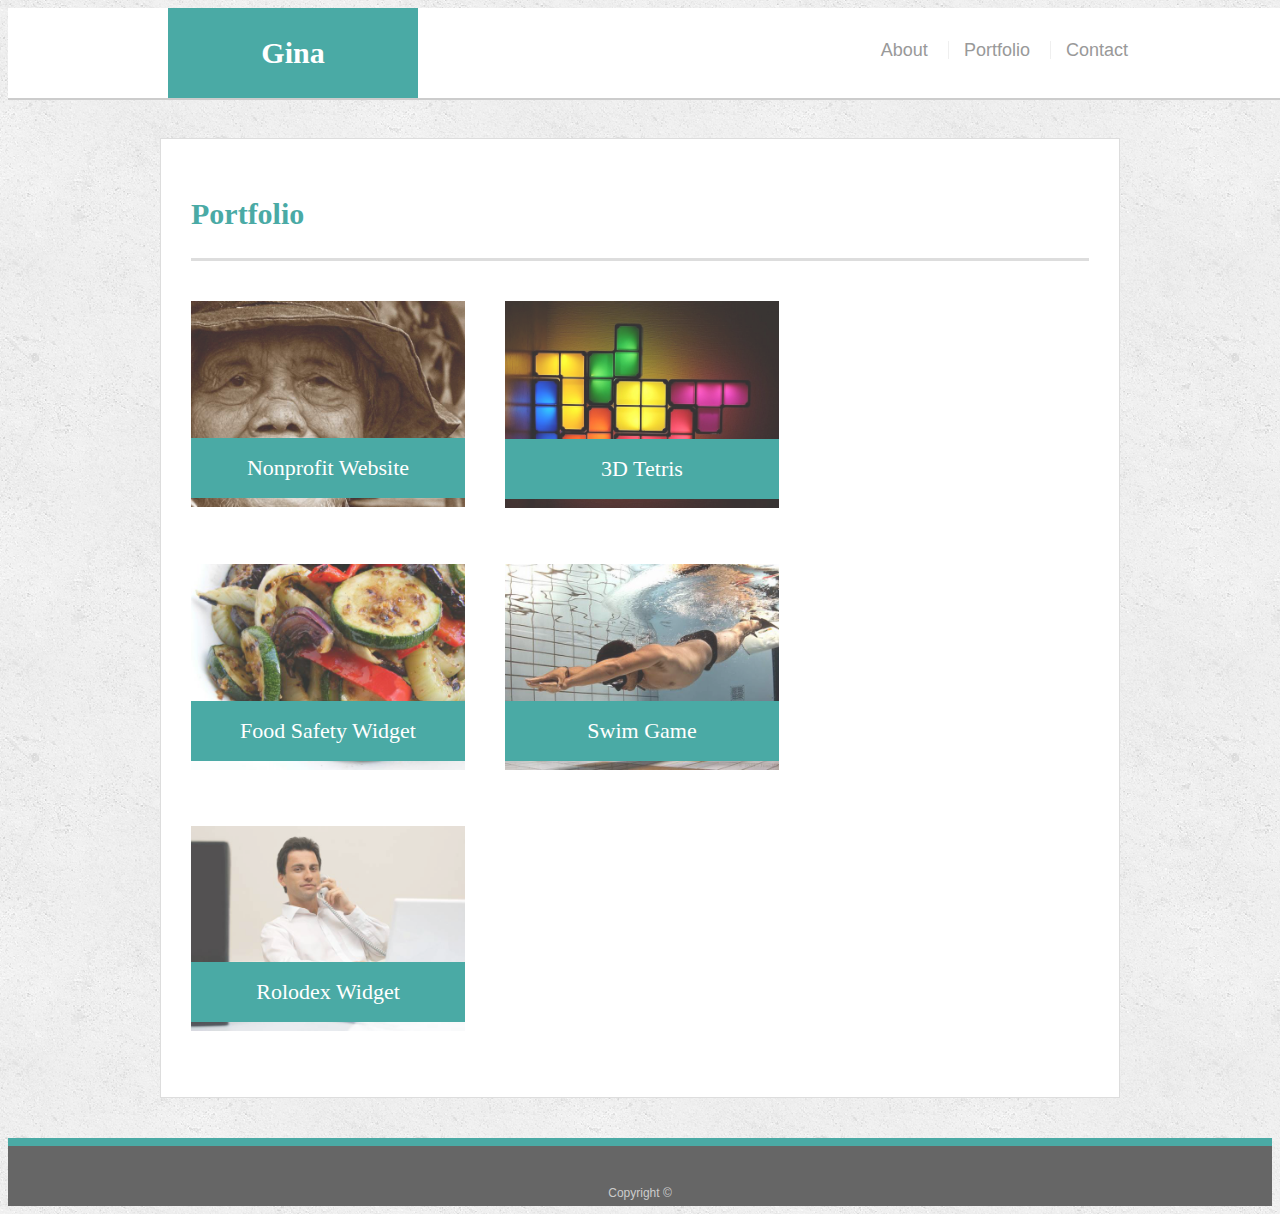
==== portfolio.html @ 1a83f05f "responsive portfolio hw upload" ====
<!doctype html>
<html lang="en-us">

<head>
  <meta charset="UTF-8">
  <title>Portfolio | Gina</title>
  <link rel="stylesheet" type="text/css" href="assets/css/style.css">
  <meta name="viewport" content="width=device-width, initial-scale=1.0">
</head>

<body>

  <header id="masthead">
    <div class="container">
      <a href="index.html" id="logo">Gina</a>
      <nav>
        <a href="index.html">About</a>
        <a href="portfolio.html">Portfolio</a>
        <a href="contact.html">Contact</a>
      </nav>
    </div>
  </header>

  <div id="main-container" class="container">
    <section class="main-section">
      <h1>Portfolio</h1>

      <div class="work">
        <img src="assets/images/nonprofit.jpeg" alt="Nonprofit Website">
        
        <h3>Nonprofit Website</h3>
      </div>
      <div class="work">
        <img src="assets/images/tetris.jpg" alt="3D Tetris">

        <h3>3D Tetris</h3>
      </div>
      <div class="work">
        <img src="assets/images/food.jpeg" alt="Food Safety Widget">

        <h3>Food Safety Widget</h3>
      </div>
      <div class="work">
        <img src="assets/images/swim.jpeg" alt="Swim Game">

        <h3>Swim Game</h3>
      </div>
      <div class="work">
        <img src="assets/images/rolodex.jpeg" alt="Rolodex Widget">

        <h3>Rolodex Widget</h3>
      </div>

    </section>

  </div>

  <footer>
    <div class="container">
      Copyright &copy; 
    </div>
  </footer>
</body>

</html>
---- assets/css/style.css ----
body {
    font-family: Arial, "Helvetica Neue", Helvetica, sans-serif;
    font-size: 18px;
    line-height: 34px;
    color: #777;
    background: url("../images/concrete_seamless.png");
  }
  
  * {
    box-sizing: border-box;
  }
  
  /* general */
  
  .container {
    width: 100%;
    max-width: 960px;
    margin: 0 auto;
    clear: both;
  }
  
  h1,
  h2,
  h3,
  p {
    margin-bottom: 20px;
  }
  
  p:last-child {
    margin-bottom: 0;
  }
  
  h1,
  h2,
  h3 {
    font-family: Georgia, Times, "Times New Roman", serif;
    font-weight: 700;
    color: #4aaaa5;
  }
  
  h1 {
    padding-bottom: 20px;
    font-size: 30px;
    line-height: 49px;
    border-bottom: 3px solid #ddd;
  }
  
  h2,
  h3 {
    font-size: 22px;
  }
  
  /* header */
  
  #masthead {
    position: fixed;
    z-index: 99;
    width: 100%;
    margin: 0 0 30px;
    overflow: auto;
    color: #fff;
    background: #fff;
    border-bottom: 2px solid #ccc;
  }
  
  #logo {
    float: left;
    width: 250px;
    height: 90px;
    font-family: Georgia, Times, "Times New Roman", serif;
    font-size: 30px;
    font-weight: 700;
    line-height: 90px;
    color: #fff;
    text-align: center;
    text-decoration: none;
    background: #4aaaa5;
  }
  
  nav {
    float: right;
    margin-top: 25px;
  }
  
  nav a {
    display: inline-block;
    padding-left: 15px;
    margin-left: 15px;
    line-height: 18px;
    color: #999;
    text-decoration: none;
    border-left: 1px solid #efefef;
  }
  
  nav a:first-child {
    border-left: 0 none;
  }
  
  /* footer */
  
  footer {
    padding: 30px 0;
    clear: both;
    font-size: 12px;
    color: #fff;
    color: #ccc;
    text-align: center;
    background: #666;
    border-top: 8px solid #4aaaa5;
    height: 50px;
    width: 100%;
  }
  
  h3, h2 {
    padding-bottom: 20px;
    margin-bottom: 15px;
    line-height: 22px;
    border-bottom: 2px solid purple;
  }
  
  /* main */
  
  #main-container {
    padding-top: 130px;
    min-height: calc(100vh - 70px);
  }
  
  .main-section {
    float: left;
    width: 100%;
    max-width: 960px;
    padding: 30px;
    margin: 0 0 40px;
    background: #fff;
    border: 1px solid #ddd;
  }
  
  /* portfolio page */
  
  .work {
    position: relative;
    float: left;
    width: 274px;
    margin: 20px 0 25px;
    overflow: auto;
  }
  
  .work:nth-child(even) {
    margin-right: 40px;
  }
  
  .work img {
    width: 100%;
    border: 0 none;
    opacity: 0.8;
  }
  
  .work h3 {
    position: absolute;
    bottom: 20px;
    width: 100%;
    padding: 15px;
    margin-bottom: 0;
    font-weight: 300;
    line-height: 30px;
    color: #fff;
    text-align: center;
    background: #4aaaa5;
    border-bottom: 0;
  }
  
  .auth-image {
    float: left;
    width: 200px;
    height: auto;
    margin-top: 10px;
    margin-right: 25px;
  }
  
  /* contact page */
  
  #contact-form ul {
    margin-bottom: 20px;
  }
  
  #contact-form li {
    margin-bottom: 10px;
  }
  
  label,
  input[type=text],
  input[type=email],
  textarea {
    display: block;
    width: 100%;
  }
  
  input[type=text],
  input[type=email],
  textarea {
    height: 35px;
    padding: 0 10px;
    font-size: 14px;
    border: 1px solid #ddd;
  }
  
  textarea {
    height: 200px;
  }
  
  input[type=submit] {
    padding: 10px 30px;
    font-size: 18px;
    color: #fff;
    cursor: pointer;
    background: #4aaaa5;
    border: 0 none;
  }

@media screen and (max-width: 980px) {

  #header {
    width: 100%;
  }
  
  #masthead {
    padding-right: 30px;
    position: fixed;
    z-index: 99;
    width: 100%;
    margin: 0 0 30px;
    overflow: auto;
    color: #fff;
    background: #fff;
    border-bottom: 2px solid #ccc;
    }
  
  #main-container {
    width: 70%;
    margin: 0 0;
    } 

}

@media screen and (max-width: 768px) {
  
  body {
    position: relative;
  }

  #main-container {
    width: 100%;
    height: 100%;
  }

  .main-section {
    float: left;
    width: 100%;
    max-width: 960px;
    padding: 30px;
    margin: 0 0 40px;
    background: #fff;
    border: 1px solid #ddd;
    align: center;
  }

  footer {
    background-color: #777;
  }

  

@media screen and (max-width: 640px) {

  body {
  width: 100%;
  position: relative;
  }

  #masthead {
    position: static;
    width: 100%;
  }

  #logo {
    width: 100%;
  }

  nav {
    width: 100%;
    text-align: center;
  }

  .main-section {
    margin-top: 0px;
    margin-bottom: 40px;
    margin-left: 0px;
    position: relative;
  }

  #main-container {
    position: static;
    display: block;
    padding-top: 0px;
  }

  .main-section .work {
    display: block;
  }
}
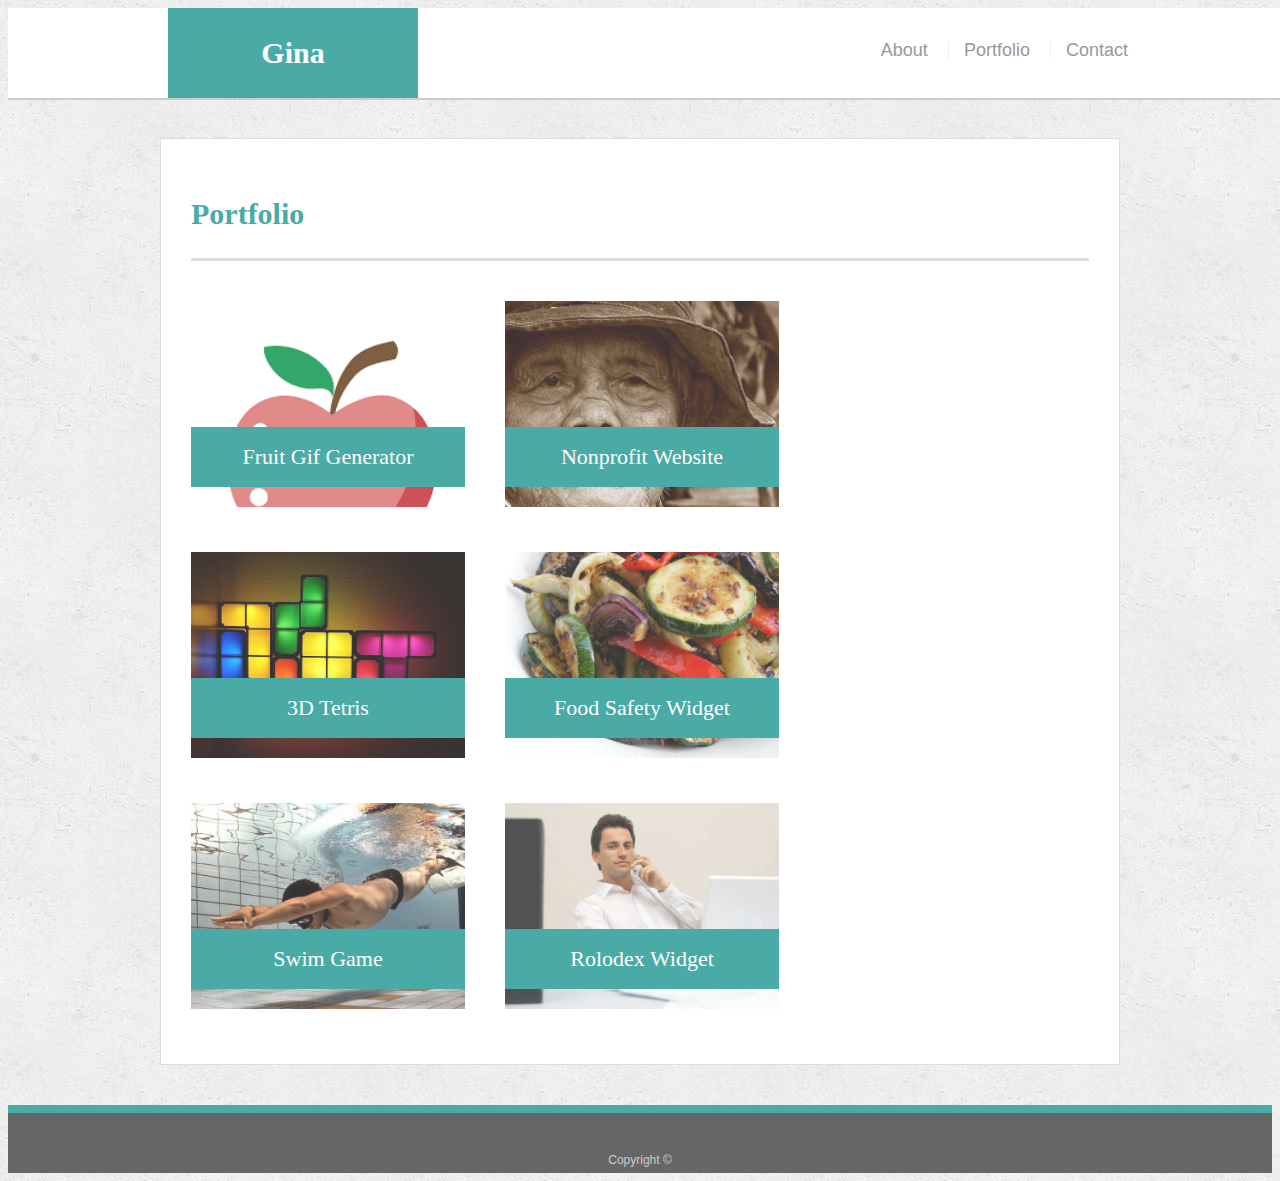
==== commit 482a3a35: "updating with giphy api hw" ====
--- a/portfolio.html
+++ b/portfolio.html
@@ -26,28 +26,33 @@
       <h1>Portfolio</h1>
 
       <div class="work">
+          <p><a target="_blank" rel="noopener noreferrer" href="https://ghk15.github.io/giphy-api/"><img src="assets/images/apple.png" alt="Gif Generator"></a></p>
+          <h3>Fruit Gif Generator</h3>
+      </div>
+
+
+      <div class="work">
         <img src="assets/images/nonprofit.jpeg" alt="Nonprofit Website">
-        
         <h3>Nonprofit Website</h3>
       </div>
+
       <div class="work">
         <img src="assets/images/tetris.jpg" alt="3D Tetris">
-
         <h3>3D Tetris</h3>
       </div>
+
       <div class="work">
         <img src="assets/images/food.jpeg" alt="Food Safety Widget">
-
         <h3>Food Safety Widget</h3>
       </div>
+
       <div class="work">
         <img src="assets/images/swim.jpeg" alt="Swim Game">
-
         <h3>Swim Game</h3>
       </div>
+
       <div class="work">
         <img src="assets/images/rolodex.jpeg" alt="Rolodex Widget">
-
         <h3>Rolodex Widget</h3>
       </div>
 
--- a/assets/css/style.css
+++ b/assets/css/style.css
@@ -141,6 +141,7 @@
     position: relative;
     float: left;
     width: 274px;
+    height: 206px;
     margin: 20px 0 25px;
     overflow: auto;
   }
@@ -267,6 +268,7 @@
   footer {
     background-color: #777;
   }
+}
 
   
 
@@ -296,6 +298,7 @@
     margin-bottom: 40px;
     margin-left: 0px;
     position: relative;
+    align-items: center;
   }
 
   #main-container {
@@ -307,4 +310,10 @@
   .main-section .work {
     display: block;
   }
+
+  .work {
+    float: none;
+    margin: 0 auto;
+  }
+
 }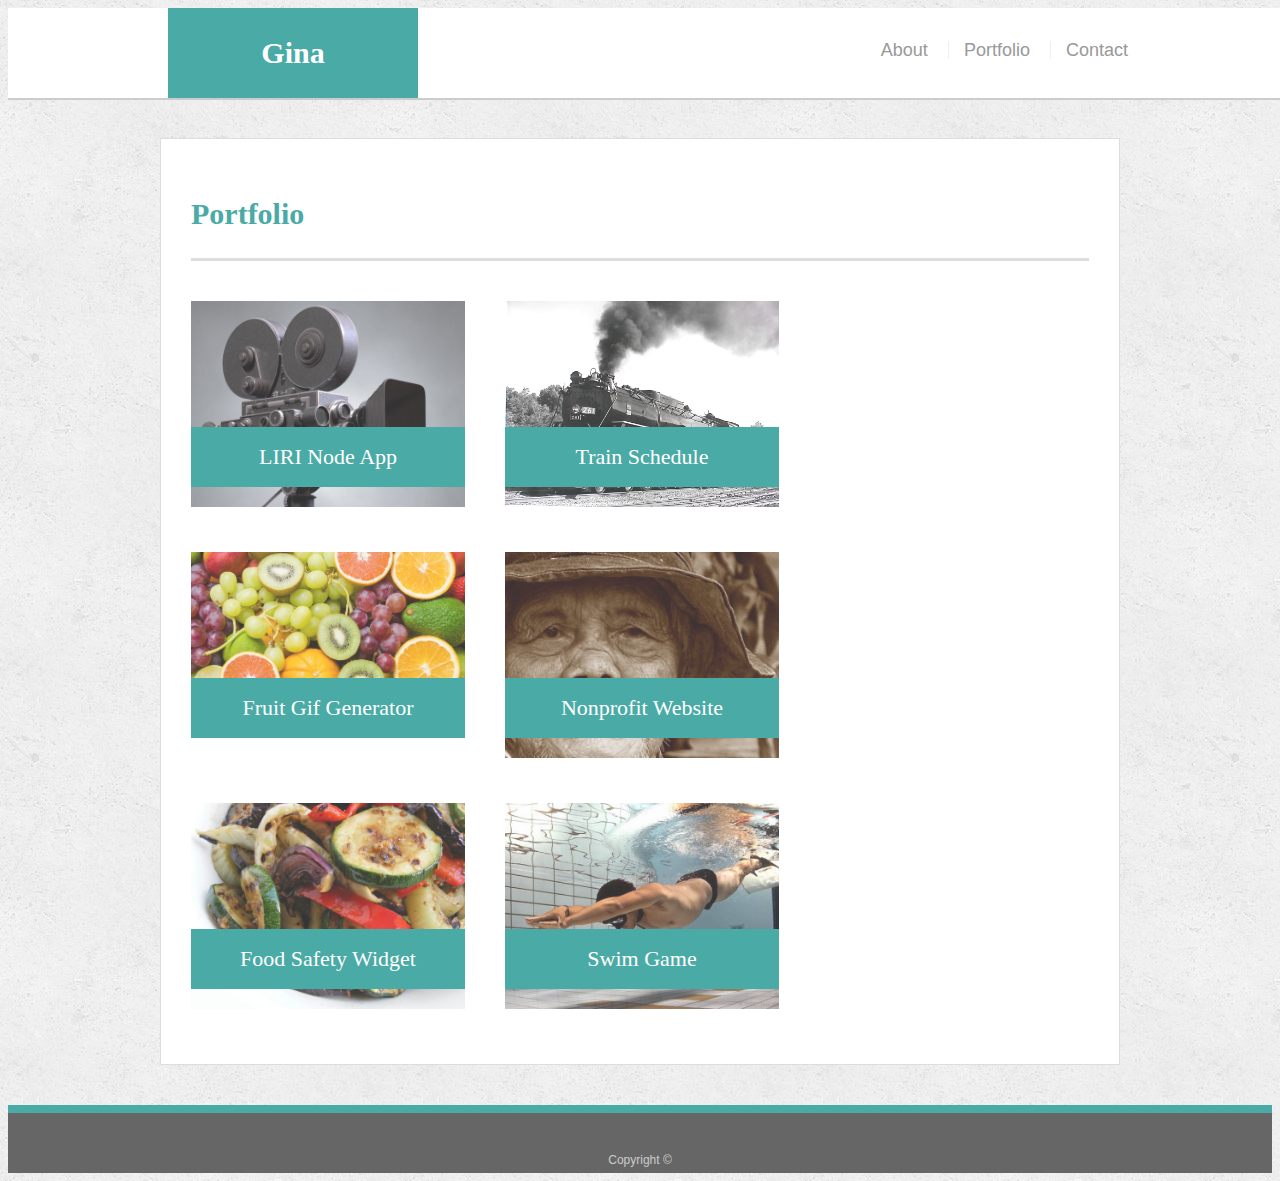
==== commit 2c935be9: "added liri node app to portfolio" ====
--- a/portfolio.html
+++ b/portfolio.html
@@ -26,19 +26,23 @@
       <h1>Portfolio</h1>
 
       <div class="work">
-          <p><a target="_blank" rel="noopener noreferrer" href="https://ghk15.github.io/giphy-api/"><img src="assets/images/apple.png" alt="Gif Generator"></a></p>
-          <h3>Fruit Gif Generator</h3>
+        <img src="assets/images/liriapp.jpg" alt="LIRI">
+        <a href="https://ghk15.github.io/liri-node-app/" target="_blank"><h3>LIRI Node App</h3></a>
       </div>
 
+      <div class="work">
+        <img src="assets/images/locomotive.jpg" alt="Train Schedule">
+        <a href="https://ghk15.github.io/train-schedule/" target="_blank"><h3>Train Schedule</h3></a>
+      </div>
+
+      <div class="work">
+        <img src="assets/images/fruits.jpg" alt="Gif Generator">
+        <a href="https://ghk15.github.io/giphy-api/" target="_blank"><h3>Fruit Gif Generator</h3></a>
+      </div>
 
       <div class="work">
         <img src="assets/images/nonprofit.jpeg" alt="Nonprofit Website">
         <h3>Nonprofit Website</h3>
-      </div>
-
-      <div class="work">
-        <img src="assets/images/tetris.jpg" alt="3D Tetris">
-        <h3>3D Tetris</h3>
       </div>
 
       <div class="work">
@@ -49,11 +53,6 @@
       <div class="work">
         <img src="assets/images/swim.jpeg" alt="Swim Game">
         <h3>Swim Game</h3>
-      </div>
-
-      <div class="work">
-        <img src="assets/images/rolodex.jpeg" alt="Rolodex Widget">
-        <h3>Rolodex Widget</h3>
       </div>
 
     </section>
--- a/assets/css/style.css
+++ b/assets/css/style.css
@@ -152,6 +152,7 @@
   
   .work img {
     width: 100%;
+    /* height: 50%; */
     border: 0 none;
     opacity: 0.8;
   }
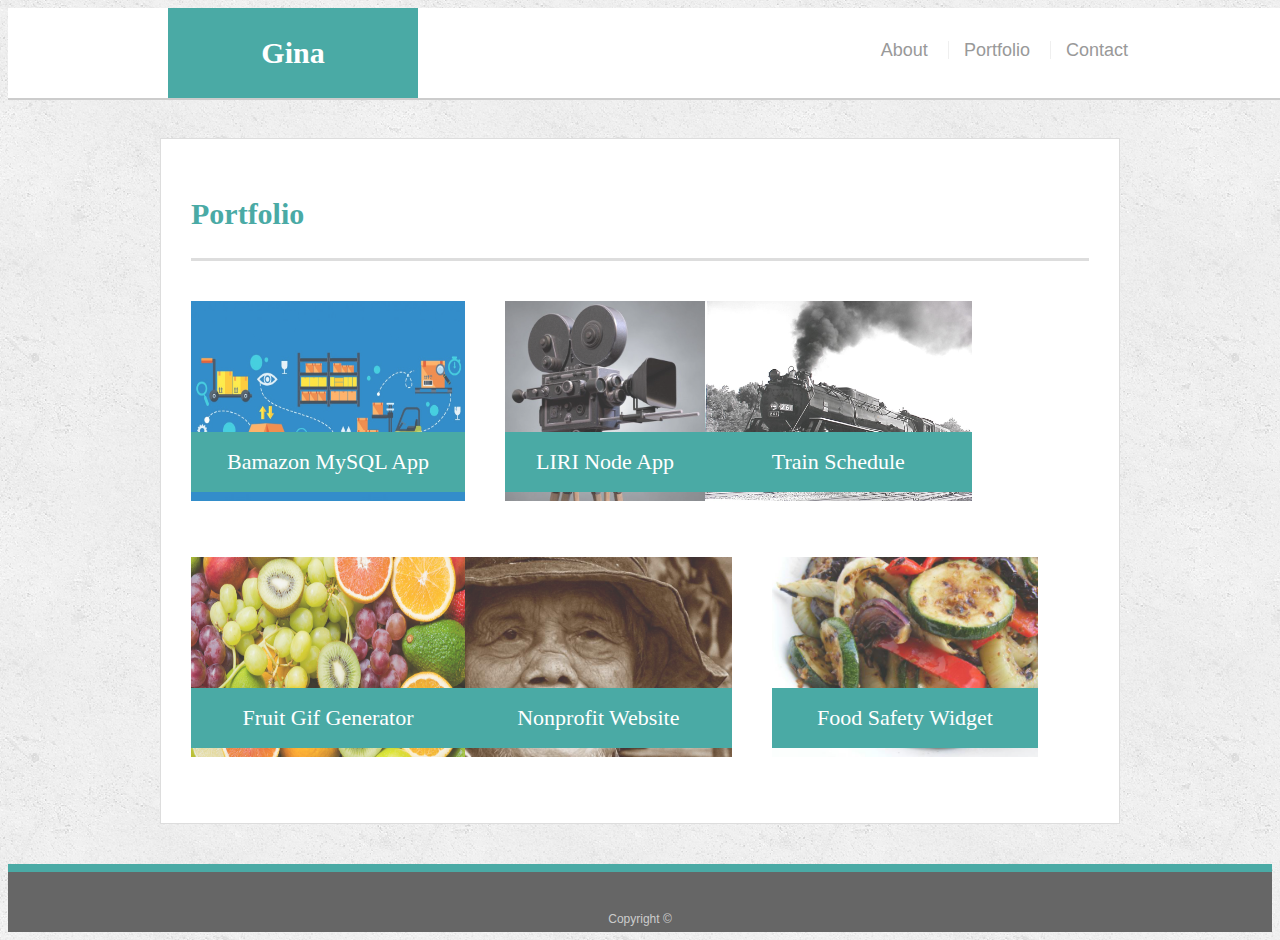
==== commit ca702592: "added Bamazon App to portfolio" ====
--- a/portfolio.html
+++ b/portfolio.html
@@ -26,6 +26,11 @@
       <h1>Portfolio</h1>
 
       <div class="work">
+        <img src="assets/images/bamazon.jpg" alt="Bamazon">
+        <a href="https://ghk15.github.io/bamazon-mysql/" target="_blank"><h3>Bamazon MySQL App</h3></a>
+      </div>
+
+      <div class="work">
         <img src="assets/images/liriapp.jpg" alt="LIRI">
         <a href="https://ghk15.github.io/liri-node-app/" target="_blank"><h3>LIRI Node App</h3></a>
       </div>
@@ -50,11 +55,6 @@
         <h3>Food Safety Widget</h3>
       </div>
 
-      <div class="work">
-        <img src="assets/images/swim.jpeg" alt="Swim Game">
-        <h3>Swim Game</h3>
-      </div>
-
     </section>
 
   </div>
--- a/assets/css/style.css
+++ b/assets/css/style.css
@@ -140,8 +140,8 @@
   .work {
     position: relative;
     float: left;
-    width: 274px;
-    height: 206px;
+    /* width: 274px;
+    height: 206px; */
     margin: 20px 0 25px;
     overflow: auto;
   }
@@ -152,7 +152,8 @@
   
   .work img {
     width: 100%;
-    /* height: 50%; */
+    max-width: 274px;
+    height: 200px;    
     border: 0 none;
     opacity: 0.8;
   }
